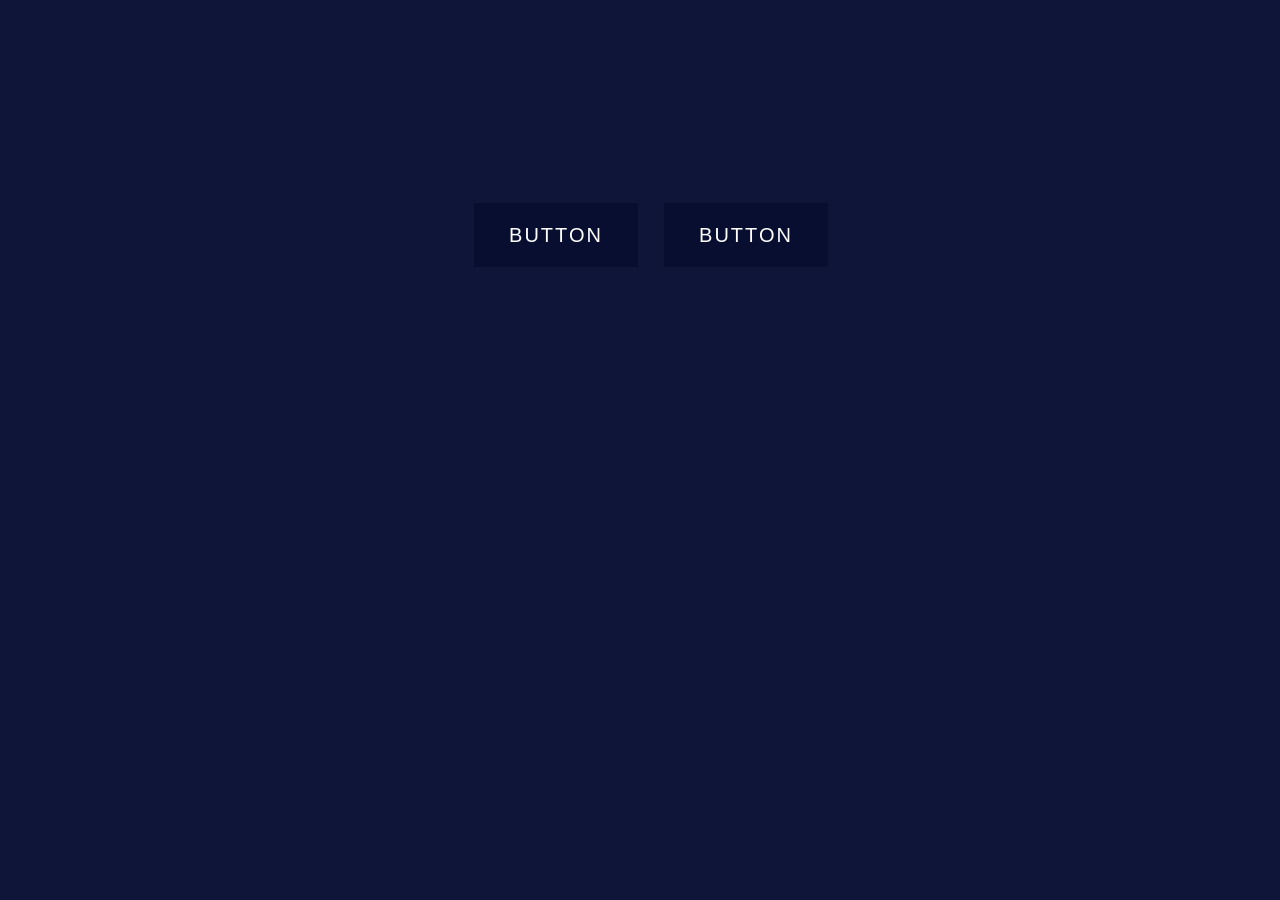
==== Buttons.html @ 8d98ac83 "Practise" ====
<!DOCTYPE html>
<html lang="en">
<head>
    <meta charset="UTF-8">
    <meta http-equiv="X-UA-Compatible" content="IE=edge">
    <meta name="viewport" content="width=device-width, initial-scale=1.0">
    <title>Mybuttons</title>
    <link rel="stylesheet" href="Mybutton.css">
</head>
<body>
    <a href="#" class="a1">
        <button><span>Button</span></button>
    </a>

    <a href="#" class="a2">
        <button>Button</button>
    </a>
</body>
</html>
---- Mybutton.css ----
body{
    background-color: #0e1538;
    text-align: center;
    justify-content: center;
    align-items: center;
    margin-top: 200px;
    display: flex;
    margin-left: 10px;
}
button{
    margin-top: 3px;
    width: 164px;
    height: 64px;
    font-size: 20px;
    text-transform: uppercase;
    letter-spacing: 2px;
    background-color: #070e30;
    border: #0e1538;
    color: white;
    cursor: pointer;
}
.a1, .a2{
    margin-left: 20px;
}
.a1{
    width: 170px;
    height: 70px;
    font-size: 20px;
    text-transform: uppercase;
    letter-spacing: 2px;
    transition: 0.5s ease-in-out;
    background-color: #0e1538;
    border: #0e1538;
    color: white;
    cursor: pointer;
}
.a1:hover{
    background: linear-gradient(45deg, #00ccff, #0e1538, #d400d4);
}

.a2{
    width: 170px;
    height: 70px;
    font-size: 20px;
    text-transform: uppercase;
    letter-spacing: 2px;
    transition: 0.5s ease-in-out;
    background-color: #0e1538;
    border: #0e1538;
    color: white;
    cursor: pointer;
}
.a2:hover{
    background: linear-gradient(45deg, red, #00ccff);
}
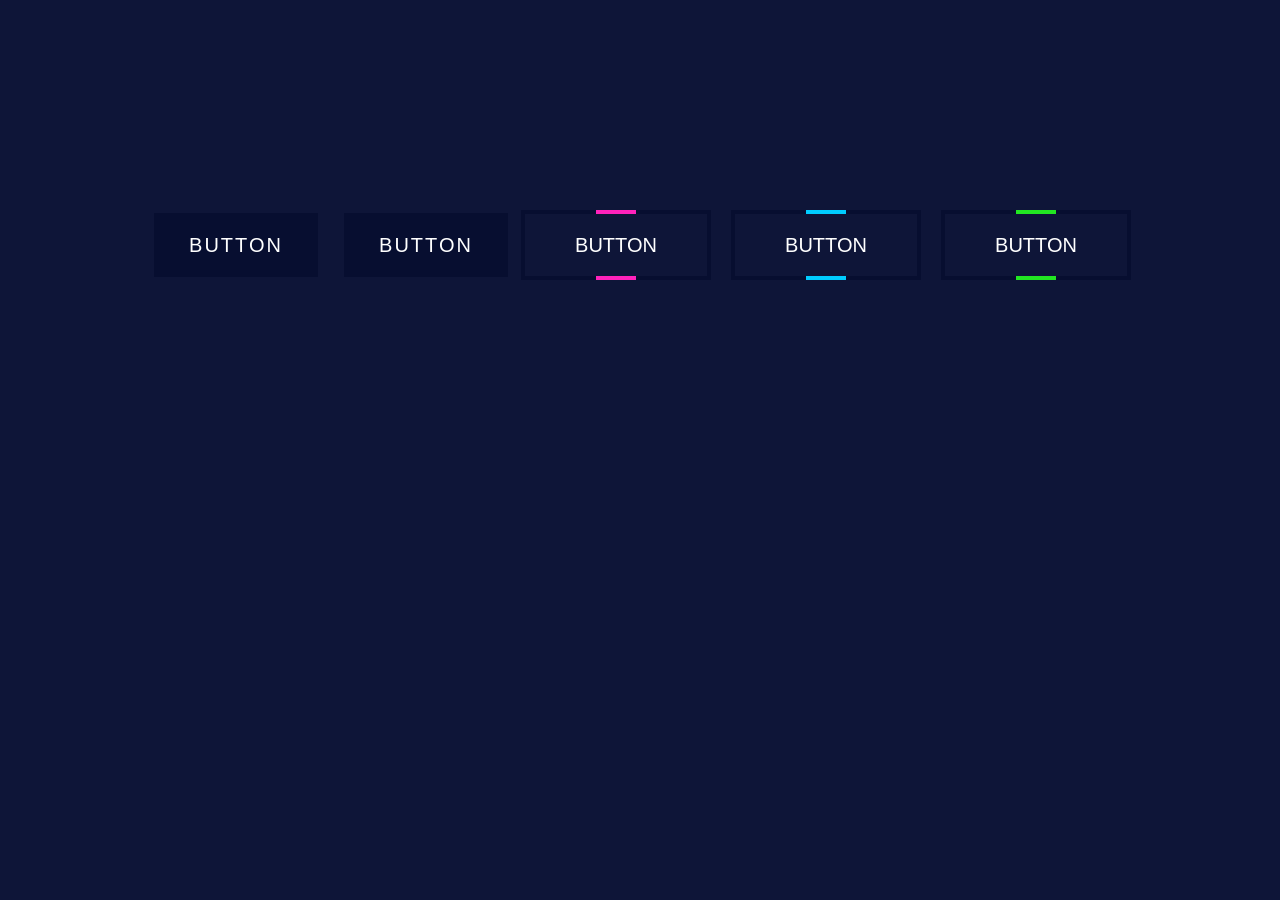
==== commit ef53cc28: "Butttons" ====
--- a/Buttons.html
+++ b/Buttons.html
@@ -15,5 +15,17 @@
     <a href="#" class="a2">
         <button>Button</button>
     </a>
+
+    <a href="#" style="--clr:#ff22bb;--i:0;" class="a3">
+        <span>Button</span>
+    </a>
+
+    <a href="#" style="--clr:#00ccff;--i:1;" class="a4">
+        <span>Button</span>
+    </a>
+    
+    <a href="#" style="--clr:#22e622;--i:2;" class="a5">
+        <span>Button</span>
+    </a>
 </body>
 </html>
--- a/Mybutton.css
+++ b/Mybutton.css
@@ -5,7 +5,7 @@
     align-items: center;
     margin-top: 200px;
     display: flex;
-    margin-left: 10px;
+    margin-left: auto;
 }
 button{
     margin-top: 3px;
@@ -52,4 +52,63 @@
 }
 .a2:hover{
     background: linear-gradient(45deg, red, #00ccff);
+}
+.a3, .a4, .a5{
+    align-items: center;
+    justify-content: center;
+    text-align: center;
+    text-decoration: none;
+    padding: 10px;
+    margin: 10px;
+    display: flex;
+    position: relative;
+    width: 170px;
+    height: 50px;
+    color: white;
+    background-color: #070e30;
+    text-transform: uppercase;
+    font-family: 'Segoe UI', Tahoma, Geneva, Verdana, sans-serif;
+    font-size: 20px;
+    transition: 0.5s ease-in-out;
+    overflow: hidden;
+}
+.a3:hover, .a4:hover, .a5:hover{
+    background-color: var(--clr);
+    box-shadow: 0 0 10px rgba(0, 0, 0, 0.5), 0 0 30px rgba(0, 0, 0, 0.6), 0 0 60px rgba(0, 0, 0, 0.7), 0 0 100px rgba(0, 0, 0, 0.9);
+}
+
+.a3::before, .a4::before, .a5::before{
+    content: '';
+    position: absolute;
+    width: 40px;
+    height: 400%;
+    background: var(--clr);
+    transition: 0.5s;
+    animation: animate 2s linear infinite;
+    animation-delay: calc(0.33s * var(--i));
+}
+.a3:hover:before, .a4:hover:before, .a5:hover:before{
+    width: 120%;
+}
+.a3::after, .a4::after, .a5::after{
+    content: '';
+    position: absolute;
+    transition: 0.5s;
+    inset: 4px;
+    background: #0e1538;
+}
+.a3:hover:after, .a4:hover:after, .a5:hover:after{
+    background: var(--clr);
+}
+a span{
+    position: relative;
+    z-index: 1;
+}
+@keyframes animate{
+    0%{
+        transform: rotate(0deg);
+    }
+    100%{
+        transform: rotate(360deg);
+    }
 }
